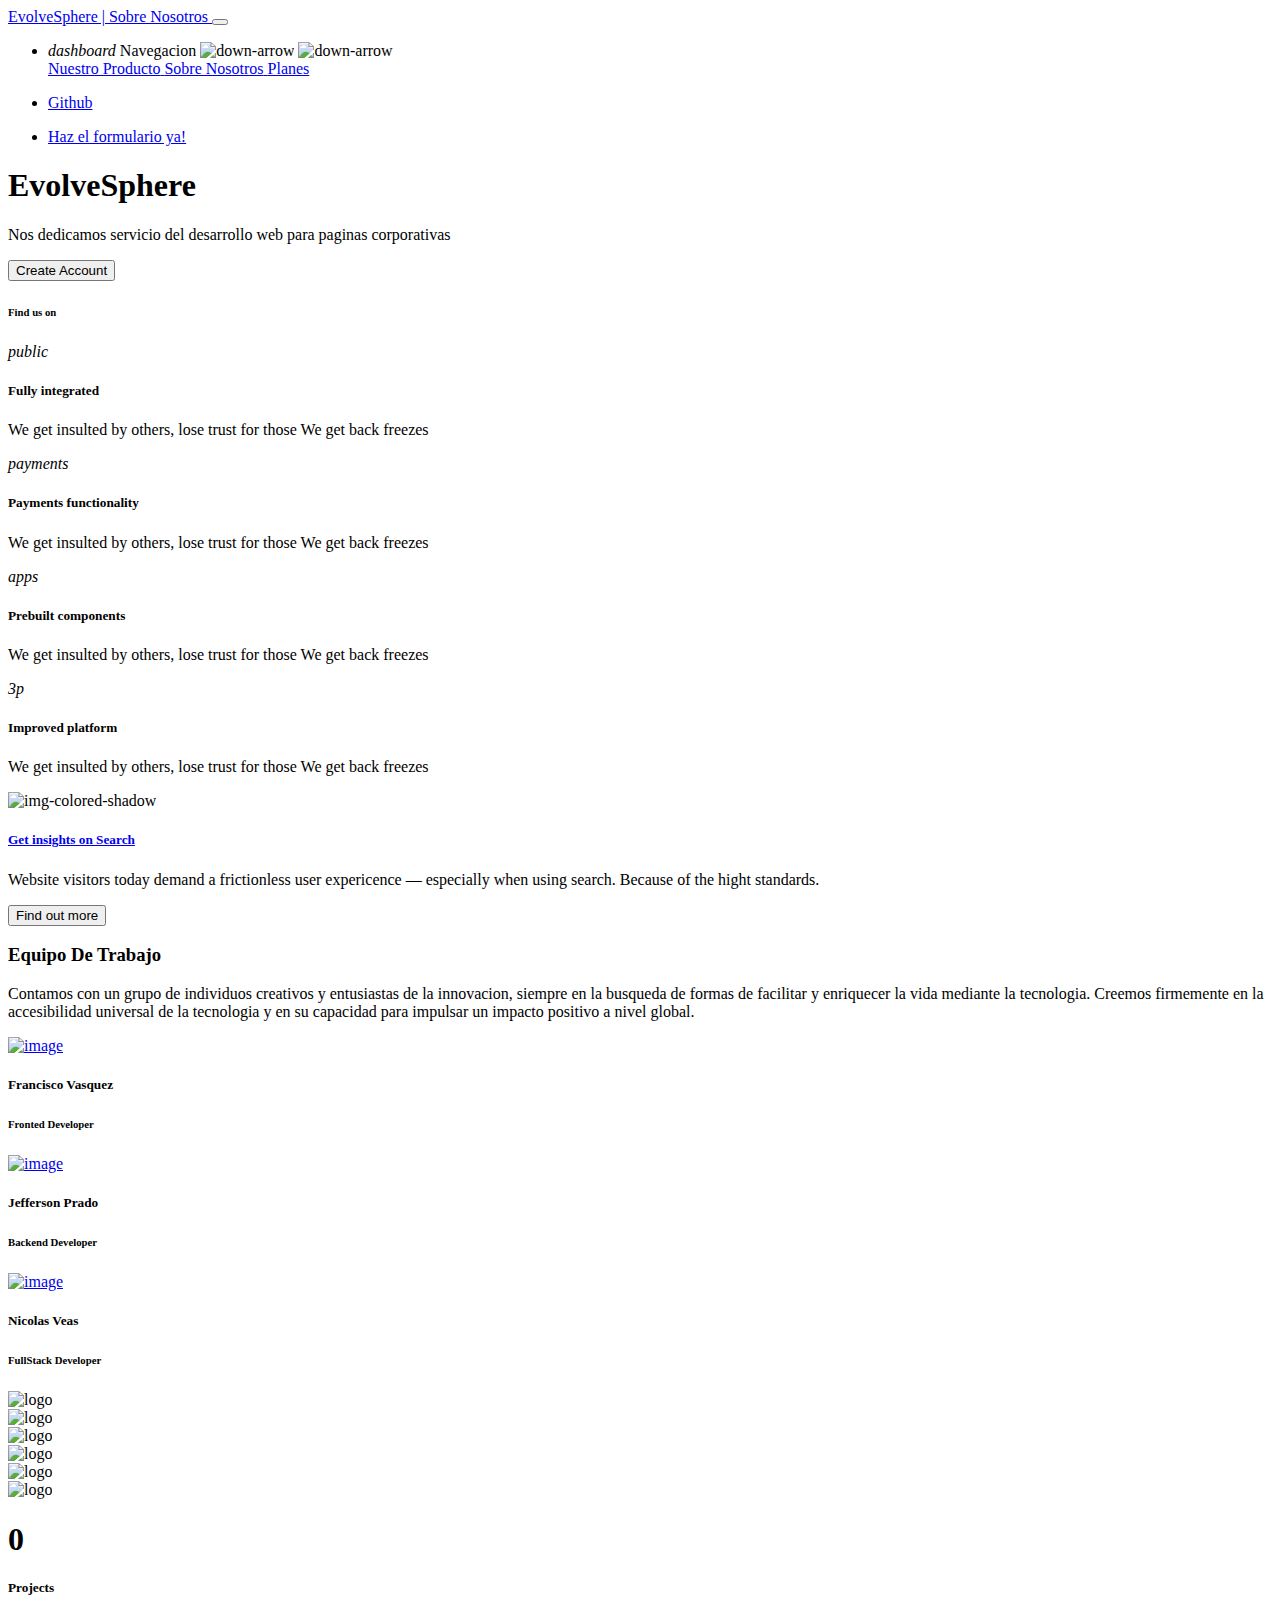
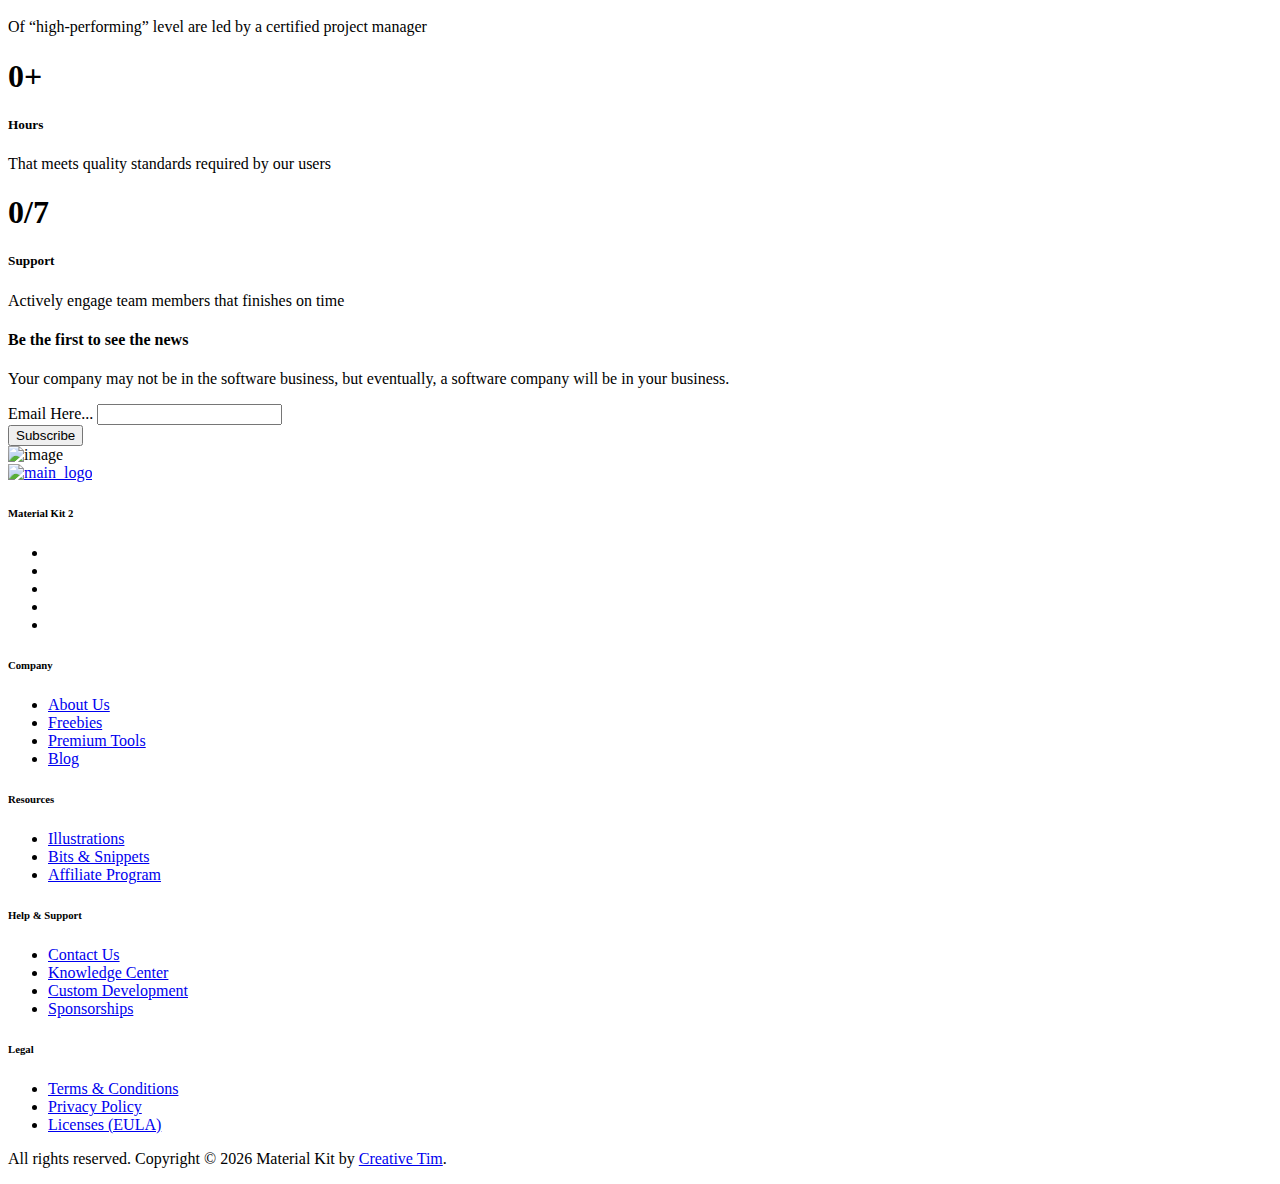
==== about-us.html @ 830c7c58 "actua" ====
<!--
=========================================================
* Material Kit 2 - v3.0.4
=========================================================

* Product Page:  https://www.creative-tim.com/product/material-kit 
* Copyright 2023 Creative Tim (https://www.creative-tim.com)
* Coded by www.creative-tim.com

 =========================================================

* The above copyright notice and this permission notice shall be included in all copies or substantial portions of the Software. -->
<!DOCTYPE html>
<html lang="en" itemscope itemtype="http://schema.org/WebPage">

<head>
  <meta charset="utf-8" />
  <meta name="viewport" content="width=device-width, initial-scale=1, shrink-to-fit=no">
  <link rel="apple-touch-icon" sizes="76x76" href="../assets/img/evolvesphere.png">
  <link rel="icon" type="image/png" href="../assets/img/evolvesphere.png">
  <title>
    EvolveSphere - Sobre Nosotros
  </title>
  <!--     Fonts and icons     -->
  <link rel="stylesheet" type="text/css" href="https://fonts.googleapis.com/css?family=Roboto:300,400,500,700,900|Roboto+Slab:400,700" />
  <!-- Nucleo Icons -->
  <link href="../assets/css/nucleo-icons.css" rel="stylesheet" />
  <link href="../assets/css/nucleo-svg.css" rel="stylesheet" />
  <!-- Font Awesome Icons -->
  <script src="https://kit.fontawesome.com/42d5adcbca.js" crossorigin="anonymous"></script>
  <!-- Material Icons -->
  <link href="https://fonts.googleapis.com/icon?family=Material+Icons+Round" rel="stylesheet">
  <!-- CSS Files -->
  <link id="pagestyle" href="../assets/css/material-kit.css?v=3.0.4" rel="stylesheet" />
  <!-- Nepcha Analytics (nepcha.com) -->
  <!-- Nepcha is a easy-to-use web analytics. No cookies and fully compliant with GDPR, CCPA and PECR. -->
  <script defer data-site="YOUR_DOMAIN_HERE" src="https://api.nepcha.com/js/nepcha-analytics.js"></script>
</head>

<body class="about-us bg-gray-200">
  <!-- Navbar Transparent -->
  <nav class="navbar navbar-expand-lg position-absolute top-0 z-index-3 w-100 shadow-none my-3  navbar-transparent ">
    <div class="container">
      <a class="navbar-brand  text-white " href="https://demos.creative-tim.com/material-kit/presentation" rel="tooltip" title="Designed and Coded by Creative Tim" data-placement="bottom" target="_blank">
        EvolveSphere | Sobre Nosotros
      </a>
      <button class="navbar-toggler shadow-none ms-2" type="button" data-bs-toggle="collapse" data-bs-target="#navigation" aria-controls="navigation" aria-expanded="false" aria-label="Toggle navigation">
        <span class="navbar-toggler-icon mt-2">
          <span class="navbar-toggler-bar bar1"></span>
          <span class="navbar-toggler-bar bar2"></span>
          <span class="navbar-toggler-bar bar3"></span>
        </span>
      </button>
      <div class="collapse navbar-collapse w-100 pt-3 pb-2 py-lg-0 ms-lg-12 ps-lg-5" id="navigation">
        <ul class="navbar-nav navbar-nav-hover ms-auto">
          <li class="nav-item dropdown dropdown-hover mx-2 ms-lg-6"> <!--NAVEGACION-->
            <a class="nav-link ps-2 d-flex justify-content-between cursor-pointer align-items-center" id="dropdownMenuPages8" data-bs-toggle="dropdown" aria-expanded="false">
              <i class="material-icons opacity-6 me-2 text-md">dashboard</i>
              Navegacion
              <img src="../assets/img/down-arrow-white.svg" alt="down-arrow" class="arrow ms-2 d-lg-block d-none">
              <img src="../assets/img/down-arrow-dark.svg" alt="down-arrow" class="arrow ms-2 d-lg-none d-block">
            </a>
            <div class="dropdown-menu dropdown-menu-animation ms-n3 dropdown-md p-3 border-radius-lg mt-0 mt-lg-3" aria-labelledby="dropdownMenuPages8">
              <div class="d-none d-lg-block">
                <a href="index.html" class="dropdown-item border-radius-md">
                  <span>Nuestro Producto</span>
                </a>
                <a href="#" class="dropdown-item border-radius-md">
                  <span>Sobre Nosotros</span>
                </a>
                <a href="#" class="dropdown-item border-radius-md">
                  <span>Planes</span>
                </a>
              </div>
            </div>
          </li>
          <li class="nav-item ms-lg-auto"> <!--GITHUB-->
            <a class="nav-link nav-link-icon me-2" href="https://github.com/EvolveSphere/EvolveSphere.github.io.git" target="_blank">
              <i class="fa fa-github me-1"></i>
              <p class="d-inline text-sm z-index-1 font-weight-bold" data-bs-toggle="tooltip" data-bs-placement="bottom" title="Star us on Github">Github</p>
            </a>
          </li>
          <li class="nav-item my-auto ms-3 ms-lg-0"> <!--CONTACT US-->
            <a href="format.html" class="btn btn-sm  bg-white  mb-0 me-1 mt-2 mt-md-0">Haz el formulario ya!</a>
          </li>
        </ul>
      </div>
    </div>
  </nav>
  <!-- End Navbar -->

  <!-- -------- START HEADER 7 w/ text and video ------- -->
  <header class="bg-gradient-dark"> <!-- Imagen Principal-->
    <div class="page-header min-vh-75" style="background-image: url('../assets/img/bg2.jpg');">
      <span class="mask bg-gradient-dark opacity-6"></span>
      <div class="container">
        <div class="row justify-content-center">
          <div class="col-lg-8 text-center mx-auto my-auto">
            <h1 class="text-white">EvolveSphere</h1>
            <p class="lead mb-4 text-white opacity-8">Nos dedicamos servicio del desarrollo web para paginas corporativas </p>
            <button type="submit" class="btn bg-white text-dark">Create Account</button>
            <h6 class="text-white mb-2 mt-5">Find us on</h6>
            <div class="d-flex justify-content-center">
              <a href="javascript:;"><i class="fab fa-facebook text-lg text-white me-4"></i></a>
              <a href="javascript:;"><i class="fab fa-instagram text-lg text-white me-4"></i></a>
              <a href="javascript:;"><i class="fab fa-twitter text-lg text-white me-4"></i></a>
              <a href="javascript:;"><i class="fab fa-google-plus text-lg text-white"></i></a>
            </div>
          </div>
        </div>
      </div>
    </div>
  </header>
  <!-- -------- END HEADER 7 w/ text and video ------- -->

  <div class="card card-body shadow-xl mx-3 mx-md-4 mt-n6">
    <!-- Section with four info areas left & one card right with image and waves -->
    <section class="py-7"> <!--Detalles de la Empresa -->
      <div class="container">
        <div class="row align-items-center">
          <div class="col-lg-6">
            <div class="row justify-content-start">
              <div class="col-md-6">
                <div class="info">
                  <i class="material-icons text-3xl text-gradient text-info mb-3">public</i>
                  <h5>Fully integrated</h5>
                  <p>We get insulted by others, lose trust for those We get back freezes</p>
                </div>
              </div>
              <div class="col-md-6">
                <div class="info">
                  <i class="material-icons text-3xl text-gradient text-info mb-3">payments</i>
                  <h5>Payments functionality</h5>
                  <p>We get insulted by others, lose trust for those We get back freezes</p>
                </div>
              </div>
            </div>
            <div class="row justify-content-start mt-4">
              <div class="col-md-6">
                <div class="info">
                  <i class="material-icons text-3xl text-gradient text-info mb-3">apps</i>
                  <h5>Prebuilt components</h5>
                  <p>We get insulted by others, lose trust for those We get back freezes</p>
                </div>
              </div>
              <div class="col-md-6">
                <div class="info">
                  <i class="material-icons text-3xl text-gradient text-info mb-3">3p</i>
                  <h5>Improved platform</h5>
                  <p>We get insulted by others, lose trust for those We get back freezes</p>
                </div>
              </div>
            </div>
          </div>
          <div class="col-lg-4 ms-auto mt-lg-0 mt-4">
            <div class="card">
              <div class="card-header p-0 position-relative mt-n4 mx-3 z-index-2">
                <a class="d-block blur-shadow-image">
                  <img src="https://images.unsplash.com/photo-1544717302-de2939b7ef71?ixid=MnwxMjA3fDB8MHxwaG90by1wYWdlfHx8fGVufDB8fHx8&ixlib=rb-1.2.1&auto=format&fit=crop&w=1950&q=80" alt="img-colored-shadow" class="img-fluid border-radius-lg">
                </a>
              </div>
              <div class="card-body text-center">
                <h5 class="font-weight-normal">
                  <a href="javascript:;">Get insights on Search</a>
                </h5>
                <p class="mb-0">
                  Website visitors today demand a frictionless user expericence — especially when using search. Because of the hight standards.
                </p>
                <button type="button" class="btn bg-gradient-info btn-sm mb-0 mt-3">Find out more</button>
              </div>
            </div>
          </div>
        </div>
      </div>
    </section>
    <!-- END Section with four info areas left & one card right with image and waves -->

    <!-- -------- START Features w/ pattern background & stats & rocket -------- -->
    <section class="pb-5 position-relative bg-gradient-dark mx-n3">
      <div class="container">
        <div class="row"> <!--Equipo de Trabajo -->
          <div class="col-md-8 text-start mb-5 mt-5">
            <h3 class="text-white z-index-1 position-relative">Equipo De Trabajo</h3>
            <p class="text-white opacity-8 mb-0">Contamos con un grupo de individuos creativos y entusiastas de la innovacion, siempre en la busqueda de formas de facilitar
              y enriquecer la vida mediante la tecnologia. Creemos firmemente en la accesibilidad universal de la tecnologia y en su capacidad para impulsar un impacto positivo a nivel global.
            </p>
          </div>
        </div>
        <div class="row">
          <div class="col-lg-6 col-12">
            <div class="card card-profile mt-4">
              <div class="row">
                <div class="col-lg-4 col-md-6 col-12 mt-n5">
                  <a href="javascript:;">
                    <div class="p-3 pe-md-0">
                      <img class="w-100 border-radius-md shadow-lg" src="#" alt="image">
                    </div>
                  </a>
                </div>
                <div class="col-lg-8 col-md-6 col-12 my-auto">
                  <div class="card-body ps-lg-0">
                    <h5 class="mb-0">Francisco Vasquez</h5>
                    <h6 class="text-info">Fronted Developer</h6>
                  </div>
                </div>
              </div>
            </div>
          </div>
          <div class="col-lg-6 col-12">
            <div class="card card-profile mt-lg-4 mt-5">
              <div class="row">
                <div class="col-lg-4 col-md-6 col-12 mt-n5">
                  <a href="javascript:;">
                    <div class="p-3 pe-md-0">
                      <img class="w-100 border-radius-md shadow-lg" src="#" alt="image">
                    </div>
                  </a>
                </div>
                <div class="col-lg-8 col-md-6 col-12 my-auto">
                  <div class="card-body ps-lg-0">
                    <h5 class="mb-0">Jefferson Prado</h5>
                    <h6 class="text-info">Backend Developer</h6>
                  </div>
                </div>
              </div>
            </div>
          </div>
        </div>
        <div class="row mt-4">
          <div class="col-lg-6 col-12">
            <div class="card card-profile mt-4 z-index-2">
              <div class="row">
                <div class="col-lg-4 col-md-6 col-12 mt-n5">
                  <a href="javascript:;">
                    <div class="p-3 pe-md-0">
                      <img class="w-100 border-radius-md shadow-lg" src="#" alt="image">
                    </div>
                  </a>
                </div>
                <div class="col-lg-8 col-md-6 col-12 my-auto">
                  <div class="card-body ps-lg-0">
                    <h5 class="mb-0">Nicolas Veas</h5>
                    <h6 class="text-info">FullStack Developer</h6>
                  </div>
                </div>
              </div>
            </div>
          </div>
        </div>
      </div>
    </section>
    <!-- -------- END Features w/ pattern background & stats & rocket -------- -->
    <section class="pt-4 pb-6" id="count-stats">
      <div class="container">
        <div class="row mb-7">
          <div class="col-lg-2 col-md-4 col-6 mb-4">
            <img class="w-100 opacity-7" src="../assets/img/logos/gray-logos/logo-coinbase.svg" alt="logo">
          </div>
          <div class="col-lg-2 col-md-4 col-6 mb-4">
            <img class="w-100 opacity-7" src="../assets/img/logos/gray-logos/logo-nasa.svg" alt="logo">
          </div>
          <div class="col-lg-2 col-md-4 col-6 mb-4">
            <img class="w-100 opacity-7" src="../assets/img/logos/gray-logos/logo-netflix.svg" alt="logo">
          </div>
          <div class="col-lg-2 col-md-4 col-6 mb-4">
            <img class="w-100 opacity-7" src="../assets/img/logos/gray-logos/logo-pinterest.svg" alt="logo">
          </div>
          <div class="col-lg-2 col-md-4 col-6 mb-4">
            <img class="w-100 opacity-7" src="../assets/img/logos/gray-logos/logo-spotify.svg" alt="logo">
          </div>
          <div class="col-lg-2 col-md-4 col-6 mb-4">
            <img class="w-100 opacity-7" src="../assets/img/logos/gray-logos/logo-vodafone.svg" alt="logo">
          </div>
        </div>
        <div class="row justify-content-center text-center">
          <div class="col-md-3">
            <h1 class="text-gradient text-info" id="state1" countTo="5234">0</h1>
            <h5>Projects</h5>
            <p>Of “high-performing” level are led by a certified project manager</p>
          </div>
          <div class="col-md-3">
            <h1 class="text-gradient text-info"><span id="state2" countTo="3400">0</span>+</h1>
            <h5>Hours</h5>
            <p>That meets quality standards required by our users</p>
          </div>
          <div class="col-md-3">
            <h1 class="text-gradient text-info"><span id="state3" countTo="24">0</span>/7</h1>
            <h5>Support</h5>
            <p>Actively engage team members that finishes on time</p>
          </div>
        </div>
      </div>
    </section>
    <!-- -------- START PRE-FOOTER 1 w/ SUBSCRIBE BUTTON AND IMAGE ------- -->
    <section class="my-5 pt-5">
      <div class="container">
        <div class="row">
          <div class="col-md-6 m-auto">
            <h4>Be the first to see the news</h4>
            <p class="mb-4">
              Your company may not be in the software business,
              but eventually, a software company will be in your business.
            </p>
            <div class="row">
              <div class="col-8">
                <div class="input-group input-group-outline">
                  <label class="form-label">Email Here...</label>
                  <input type="text" class="form-control mb-sm-0">
                </div>
              </div>
              <div class="col-4 ps-0">
                <button type="button" class="btn bg-gradient-info mb-0 h-100 position-relative z-index-2">Subscribe</button>
              </div>
            </div>
          </div>
          <div class="col-md-5 ms-auto">
            <div class="position-relative">
              <img class="max-width-50 w-100 position-relative z-index-2" src="../assets/img/macbook.png" alt="image">
            </div>
          </div>
        </div>
      </div>
    </section>
    <!-- -------- END PRE-FOOTER 1 w/ SUBSCRIBE BUTTON AND IMAGE ------- -->
  </div>
  <footer class="footer pt-5 mt-5">
    <div class="container">
      <div class=" row">
        <div class="col-md-3 mb-4 ms-auto">
          <div>
            <a href="https://www.creative-tim.com/product/material-kit">
              <img src="../assets/img/logo-ct-dark.png" class="mb-3 footer-logo" alt="main_logo">
            </a>
            <h6 class="font-weight-bolder mb-4">Material Kit 2</h6>
          </div>
          <div>
            <ul class="d-flex flex-row ms-n3 nav">
              <li class="nav-item">
                <a class="nav-link pe-1" href="https://www.facebook.com/CreativeTim" target="_blank">
                  <i class="fab fa-facebook text-lg opacity-8"></i>
                </a>
              </li>
              <li class="nav-item">
                <a class="nav-link pe-1" href="https://twitter.com/creativetim" target="_blank">
                  <i class="fab fa-twitter text-lg opacity-8"></i>
                </a>
              </li>
              <li class="nav-item">
                <a class="nav-link pe-1" href="https://dribbble.com/creativetim" target="_blank">
                  <i class="fab fa-dribbble text-lg opacity-8"></i>
                </a>
              </li>
              <li class="nav-item">
                <a class="nav-link pe-1" href="https://github.com/creativetimofficial" target="_blank">
                  <i class="fab fa-github text-lg opacity-8"></i>
                </a>
              </li>
              <li class="nav-item">
                <a class="nav-link pe-1" href="https://www.youtube.com/channel/UCVyTG4sCw-rOvB9oHkzZD1w" target="_blank">
                  <i class="fab fa-youtube text-lg opacity-8"></i>
                </a>
              </li>
            </ul>
          </div>
        </div>
        <div class="col-md-2 col-sm-6 col-6 mb-4">
          <div>
            <h6 class="text-sm">Company</h6>
            <ul class="flex-column ms-n3 nav">
              <li class="nav-item">
                <a class="nav-link" href="https://www.creative-tim.com/presentation" target="_blank">
                  About Us
                </a>
              </li>
              <li class="nav-item">
                <a class="nav-link" href="https://www.creative-tim.com/templates/free" target="_blank">
                  Freebies
                </a>
              </li>
              <li class="nav-item">
                <a class="nav-link" href="https://www.creative-tim.com/templates/premium" target="_blank">
                  Premium Tools
                </a>
              </li>
              <li class="nav-item">
                <a class="nav-link" href="https://www.creative-tim.com/blog" target="_blank">
                  Blog
                </a>
              </li>
            </ul>
          </div>
        </div>
        <div class="col-md-2 col-sm-6 col-6 mb-4">
          <div>
            <h6 class="text-sm">Resources</h6>
            <ul class="flex-column ms-n3 nav">
              <li class="nav-item">
                <a class="nav-link" href="https://iradesign.io/" target="_blank">
                  Illustrations
                </a>
              </li>
              <li class="nav-item">
                <a class="nav-link" href="https://www.creative-tim.com/bits" target="_blank">
                  Bits & Snippets
                </a>
              </li>
              <li class="nav-item">
                <a class="nav-link" href="https://www.creative-tim.com/affiliates/new" target="_blank">
                  Affiliate Program
                </a>
              </li>
            </ul>
          </div>
        </div>
        <div class="col-md-2 col-sm-6 col-6 mb-4">
          <div>
            <h6 class="text-sm">Help & Support</h6>
            <ul class="flex-column ms-n3 nav">
              <li class="nav-item">
                <a class="nav-link" href="https://www.creative-tim.com/contact-us" target="_blank">
                  Contact Us
                </a>
              </li>
              <li class="nav-item">
                <a class="nav-link" href="https://www.creative-tim.com/knowledge-center" target="_blank">
                  Knowledge Center
                </a>
              </li>
              <li class="nav-item">
                <a class="nav-link" href="https://services.creative-tim.com/?ref=ct-mk2-footer" target="_blank">
                  Custom Development
                </a>
              </li>
              <li class="nav-item">
                <a class="nav-link" href="https://www.creative-tim.com/sponsorships" target="_blank">
                  Sponsorships
                </a>
              </li>
            </ul>
          </div>
        </div>
        <div class="col-md-2 col-sm-6 col-6 mb-4 me-auto">
          <div>
            <h6 class="text-sm">Legal</h6>
            <ul class="flex-column ms-n3 nav">
              <li class="nav-item">
                <a class="nav-link" href="https://www.creative-tim.com/knowledge-center/terms-of-service" target="_blank">
                  Terms & Conditions
                </a>
              </li>
              <li class="nav-item">
                <a class="nav-link" href="https://www.creative-tim.com/knowledge-center/privacy-policy" target="_blank">
                  Privacy Policy
                </a>
              </li>
              <li class="nav-item">
                <a class="nav-link" href="https://www.creative-tim.com/license" target="_blank">
                  Licenses (EULA)
                </a>
              </li>
            </ul>
          </div>
        </div>
        <div class="col-12">
          <div class="text-center">
            <p class="text-dark my-4 text-sm font-weight-normal">
              All rights reserved. Copyright © <script>
                document.write(new Date().getFullYear())
              </script> Material Kit by <a href="https://www.creative-tim.com" target="_blank">Creative Tim</a>.
            </p>
          </div>
        </div>
      </div>
    </div>
  </footer>
  <!--   Core JS Files   -->
  <script src="../assets/js/core/popper.min.js" type="text/javascript"></script>
  <script src="../assets/js/core/bootstrap.min.js" type="text/javascript"></script>
  <script src="../assets/js/plugins/perfect-scrollbar.min.js"></script>
  <!--  Plugin for TypedJS, full documentation here: https://github.com/inorganik/CountUp.js -->
  <script src="../assets/js/plugins/countup.min.js"></script>
  <!-- Control Center for Material UI Kit: parallax effects, scripts for the example pages etc -->
  <!--  Google Maps Plugin    -->
  <script src="https://maps.googleapis.com/maps/api/js?key=AIzaSyDTTfWur0PDbZWPr7Pmq8K3jiDp0_xUziI"></script>
  <script src="../assets/js/material-kit.min.js?v=3.0.4" type="text/javascript"></script>
  <script>
    // get the element to animate
    var element = document.getElementById('count-stats');
    var elementHeight = element.clientHeight;

    // listen for scroll event and call animate function

    document.addEventListener('scroll', animate);

    // check if element is in view
    function inView() {
      // get window height
      var windowHeight = window.innerHeight;
      // get number of pixels that the document is scrolled
      var scrollY = window.scrollY || window.pageYOffset;
      // get current scroll position (distance from the top of the page to the bottom of the current viewport)
      var scrollPosition = scrollY + windowHeight;
      // get element position (distance from the top of the page to the bottom of the element)
      var elementPosition = element.getBoundingClientRect().top + scrollY + elementHeight;

      // is scroll position greater than element position? (is element in view?)
      if (scrollPosition > elementPosition) {
        return true;
      }

      return false;
    }

    var animateComplete = true;
    // animate element when it is in view
    function animate() {

      // is element in view?
      if (inView()) {
        if (animateComplete) {
          if (document.getElementById('state1')) {
            const countUp = new CountUp('state1', document.getElementById("state1").getAttribute("countTo"));
            if (!countUp.error) {
              countUp.start();
            } else {
              console.error(countUp.error);
            }
          }
          if (document.getElementById('state2')) {
            const countUp1 = new CountUp('state2', document.getElementById("state2").getAttribute("countTo"));
            if (!countUp1.error) {
              countUp1.start();
            } else {
              console.error(countUp1.error);
            }
          }
          if (document.getElementById('state3')) {
            const countUp2 = new CountUp('state3', document.getElementById("state3").getAttribute("countTo"));
            if (!countUp2.error) {
              countUp2.start();
            } else {
              console.error(countUp2.error);
            };
          }
          animateComplete = false;
        }
      }
    }

    if (document.getElementById('typed')) {
      var typed = new Typed("#typed", {
        stringsElement: '#typed-strings',
        typeSpeed: 90,
        backSpeed: 90,
        backDelay: 200,
        startDelay: 500,
        loop: true
      });
    }
  </script>
  <script>
    if (document.getElementsByClassName('page-header')) {
      window.onscroll = debounce(function() {
        var scrollPosition = window.pageYOffset;
        var bgParallax = document.querySelector('.page-header');
        var oVal = (window.scrollY / 3);
        bgParallax.style.transform = 'translate3d(0,' + oVal + 'px,0)';
      }, 6);
    }
  </script>
</body>

</html>
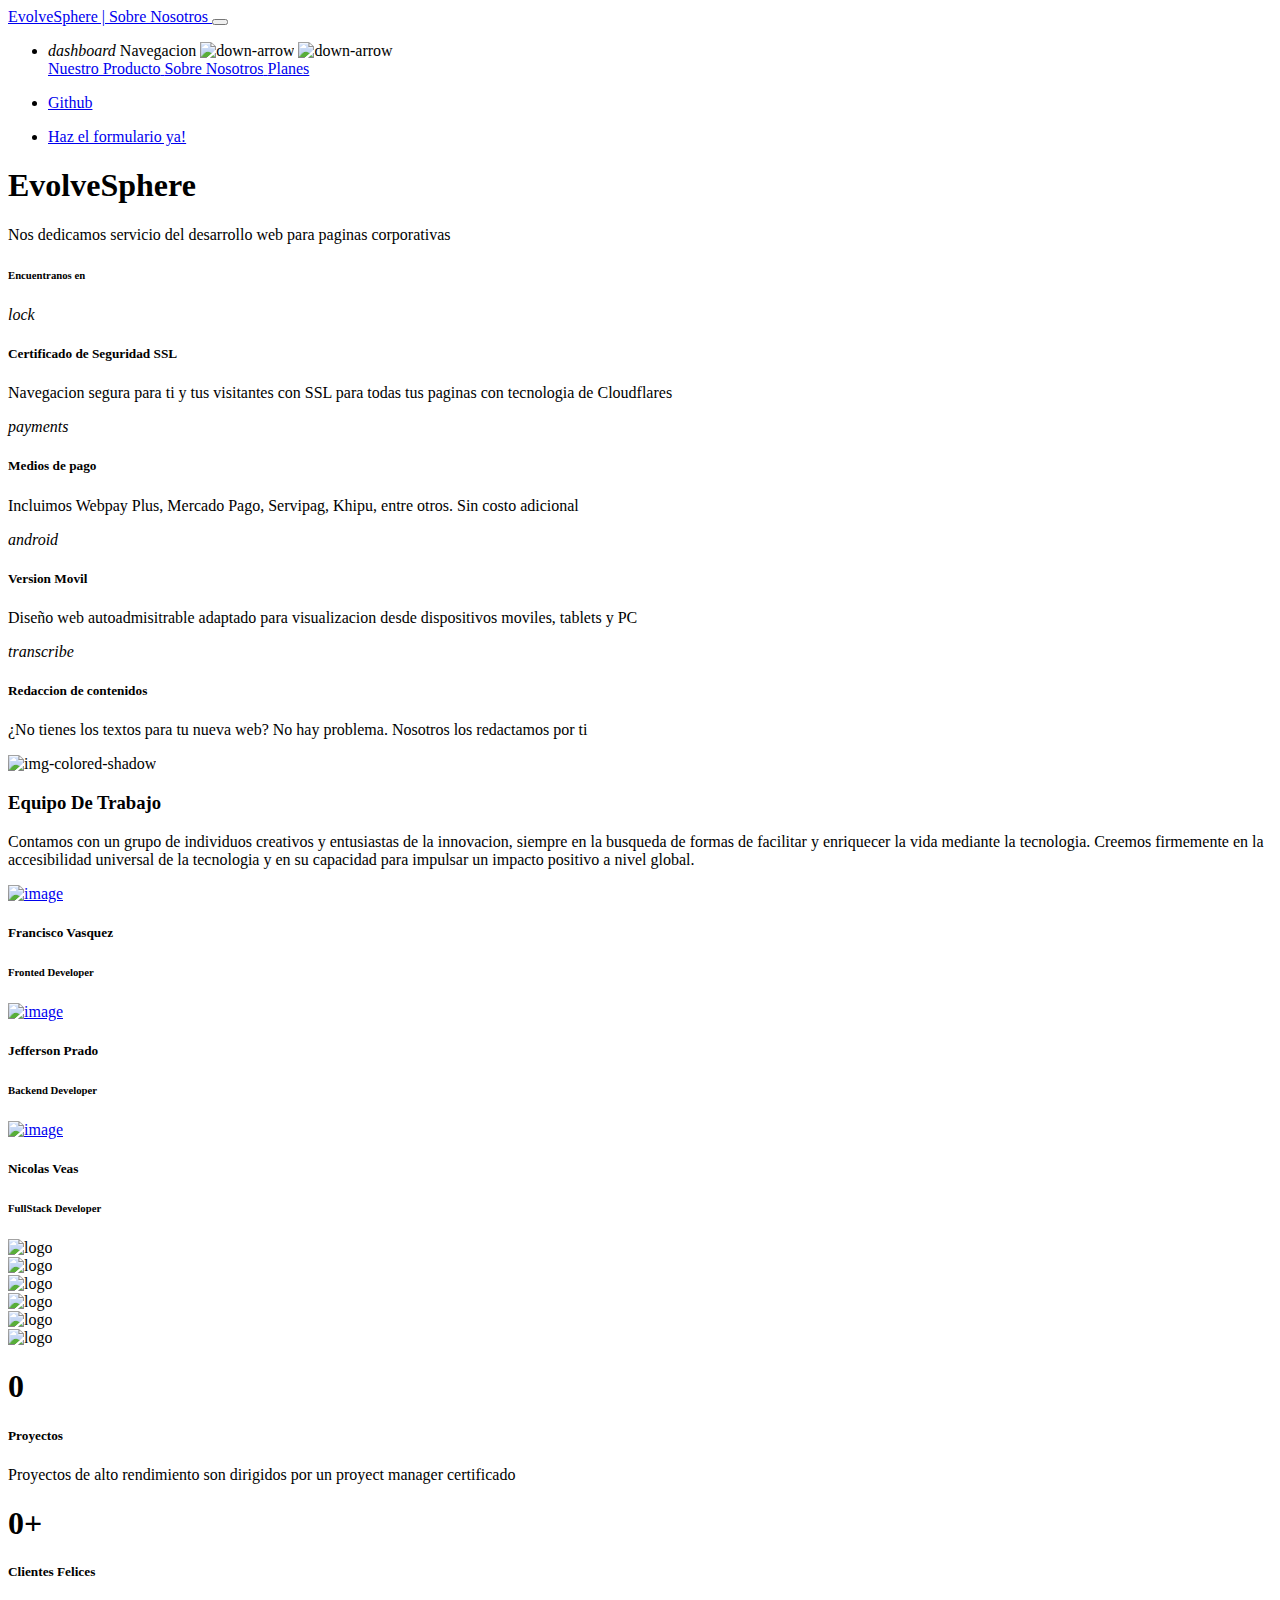
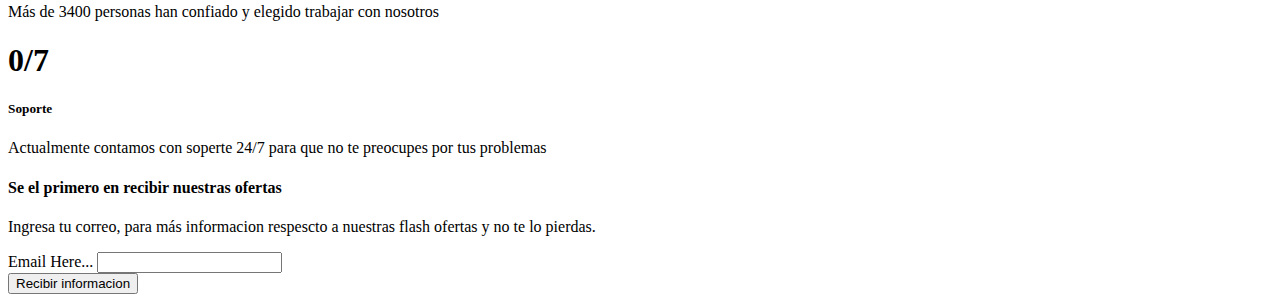
==== commit cc2822fe: "Se referencio la Pagina planes en About Us" ====
--- a/about-us.html
+++ b/about-us.html
@@ -68,7 +68,7 @@
                 <a href="#" class="dropdown-item border-radius-md">
                   <span>Sobre Nosotros</span>
                 </a>
-                <a href="#" class="dropdown-item border-radius-md">
+                <a href="pagos.html" class="dropdown-item border-radius-md">
                   <span>Planes</span>
                 </a>
               </div>
@@ -98,8 +98,7 @@
           <div class="col-lg-8 text-center mx-auto my-auto">
             <h1 class="text-white">EvolveSphere</h1>
             <p class="lead mb-4 text-white opacity-8">Nos dedicamos servicio del desarrollo web para paginas corporativas </p>
-            <button type="submit" class="btn bg-white text-dark">Create Account</button>
-            <h6 class="text-white mb-2 mt-5">Find us on</h6>
+            <h6 class="text-white mb-2 mt-5">Encuentranos en</h6>
             <div class="d-flex justify-content-center">
               <a href="javascript:;"><i class="fab fa-facebook text-lg text-white me-4"></i></a>
               <a href="javascript:;"><i class="fab fa-instagram text-lg text-white me-4"></i></a>
@@ -122,53 +121,42 @@
             <div class="row justify-content-start">
               <div class="col-md-6">
                 <div class="info">
-                  <i class="material-icons text-3xl text-gradient text-info mb-3">public</i>
-                  <h5>Fully integrated</h5>
-                  <p>We get insulted by others, lose trust for those We get back freezes</p>
+                  <i class="material-icons text-3xl text-gradient text-info mb-3">lock</i>
+                  <h5>Certificado de Seguridad SSL</h5>
+                  <p>Navegacion segura para ti y tus visitantes con SSL para todas tus paginas con tecnologia de Cloudflares</p>
                 </div>
               </div>
               <div class="col-md-6">
                 <div class="info">
                   <i class="material-icons text-3xl text-gradient text-info mb-3">payments</i>
-                  <h5>Payments functionality</h5>
-                  <p>We get insulted by others, lose trust for those We get back freezes</p>
+                  <h5>Medios de pago</h5>
+                  <p>Incluimos Webpay Plus, Mercado Pago, Servipag, Khipu, entre otros. Sin costo adicional</p>
                 </div>
               </div>
             </div>
             <div class="row justify-content-start mt-4">
               <div class="col-md-6">
                 <div class="info">
-                  <i class="material-icons text-3xl text-gradient text-info mb-3">apps</i>
-                  <h5>Prebuilt components</h5>
-                  <p>We get insulted by others, lose trust for those We get back freezes</p>
+                  <i class="material-icons text-3xl text-gradient text-info mb-3">android</i>
+                  <h5>Version Movil</h5>
+                  <p>Diseño web autoadmisitrable adaptado para visualizacion desde dispositivos moviles, tablets y PC</p>
                 </div>
               </div>
               <div class="col-md-6">
                 <div class="info">
-                  <i class="material-icons text-3xl text-gradient text-info mb-3">3p</i>
-                  <h5>Improved platform</h5>
-                  <p>We get insulted by others, lose trust for those We get back freezes</p>
+                  <i class="material-icons text-3xl text-gradient text-info mb-3">transcribe</i>
+                  <h5>Redaccion de contenidos</h5>
+                  <p>¿No tienes los textos para tu nueva web? No hay problema. Nosotros los redactamos por ti</p>
                 </div>
               </div>
             </div>
           </div>
           <div class="col-lg-4 ms-auto mt-lg-0 mt-4">
-            <div class="card">
               <div class="card-header p-0 position-relative mt-n4 mx-3 z-index-2">
                 <a class="d-block blur-shadow-image">
-                  <img src="https://images.unsplash.com/photo-1544717302-de2939b7ef71?ixid=MnwxMjA3fDB8MHxwaG90by1wYWdlfHx8fGVufDB8fHx8&ixlib=rb-1.2.1&auto=format&fit=crop&w=1950&q=80" alt="img-colored-shadow" class="img-fluid border-radius-lg">
+                  <img src="assets/img/evolvesphere.png" alt="img-colored-shadow" class="img-fluid border-radius-lg" style="">
                 </a>
               </div>
-              <div class="card-body text-center">
-                <h5 class="font-weight-normal">
-                  <a href="javascript:;">Get insights on Search</a>
-                </h5>
-                <p class="mb-0">
-                  Website visitors today demand a frictionless user expericence — especially when using search. Because of the hight standards.
-                </p>
-                <button type="button" class="btn bg-gradient-info btn-sm mb-0 mt-3">Find out more</button>
-              </div>
-            </div>
           </div>
         </div>
       </div>
@@ -193,7 +181,7 @@
                 <div class="col-lg-4 col-md-6 col-12 mt-n5">
                   <a href="javascript:;">
                     <div class="p-3 pe-md-0">
-                      <img class="w-100 border-radius-md shadow-lg" src="#" alt="image">
+                      <img class="w-100 border-radius-md shadow-lg" src="assets/img/FranciscoVas.png" alt="image">
                     </div>
                   </a>
                 </div>
@@ -212,7 +200,7 @@
                 <div class="col-lg-4 col-md-6 col-12 mt-n5">
                   <a href="javascript:;">
                     <div class="p-3 pe-md-0">
-                      <img class="w-100 border-radius-md shadow-lg" src="#" alt="image">
+                      <img class="w-100 border-radius-md shadow-lg" src="assets/img/Jephe.jpg" alt="image">
                     </div>
                   </a>
                 </div>
@@ -233,7 +221,7 @@
                 <div class="col-lg-4 col-md-6 col-12 mt-n5">
                   <a href="javascript:;">
                     <div class="p-3 pe-md-0">
-                      <img class="w-100 border-radius-md shadow-lg" src="#" alt="image">
+                      <img class="w-100 border-radius-md shadow-lg" src="assets/img/NicoVeas.JPG" alt="image">
                     </div>
                   </a>
                 </div>
@@ -274,19 +262,19 @@
         </div>
         <div class="row justify-content-center text-center">
           <div class="col-md-3">
-            <h1 class="text-gradient text-info" id="state1" countTo="5234">0</h1>
-            <h5>Projects</h5>
-            <p>Of “high-performing” level are led by a certified project manager</p>
+            <h1 class="text-gradient text-info" id="state1" countTo="3710">0</h1>
+            <h5>Proyectos</h5>
+            <p>Proyectos de alto rendimiento son dirigidos por un proyect manager certificado</p>
           </div>
           <div class="col-md-3">
             <h1 class="text-gradient text-info"><span id="state2" countTo="3400">0</span>+</h1>
-            <h5>Hours</h5>
-            <p>That meets quality standards required by our users</p>
+            <h5>Clientes Felices</h5>
+            <p>Más de 3400 personas han confiado y elegido trabajar con nosotros</p>
           </div>
           <div class="col-md-3">
             <h1 class="text-gradient text-info"><span id="state3" countTo="24">0</span>/7</h1>
-            <h5>Support</h5>
-            <p>Actively engage team members that finishes on time</p>
+            <h5>Soporte</h5>
+            <p>Actualmente contamos con soperte 24/7 para que no te preocupes por tus problemas</p>
           </div>
         </div>
       </div>
@@ -296,10 +284,9 @@
       <div class="container">
         <div class="row">
           <div class="col-md-6 m-auto">
-            <h4>Be the first to see the news</h4>
+            <h4>Se el primero en recibir nuestras ofertas</h4>
             <p class="mb-4">
-              Your company may not be in the software business,
-              but eventually, a software company will be in your business.
+              Ingresa tu correo, para más informacion respescto a nuestras flash ofertas y no te lo pierdas.
             </p>
             <div class="row">
               <div class="col-8">
@@ -309,13 +296,8 @@
                 </div>
               </div>
               <div class="col-4 ps-0">
-                <button type="button" class="btn bg-gradient-info mb-0 h-100 position-relative z-index-2">Subscribe</button>
-              </div>
-            </div>
-          </div>
-          <div class="col-md-5 ms-auto">
-            <div class="position-relative">
-              <img class="max-width-50 w-100 position-relative z-index-2" src="../assets/img/macbook.png" alt="image">
+                <button type="button" class="btn bg-gradient-info mb-0 h-100 position-relative z-index-2">Recibir informacion</button>
+              </div>
             </div>
           </div>
         </div>
@@ -323,156 +305,7 @@
     </section>
     <!-- -------- END PRE-FOOTER 1 w/ SUBSCRIBE BUTTON AND IMAGE ------- -->
   </div>
-  <footer class="footer pt-5 mt-5">
-    <div class="container">
-      <div class=" row">
-        <div class="col-md-3 mb-4 ms-auto">
-          <div>
-            <a href="https://www.creative-tim.com/product/material-kit">
-              <img src="../assets/img/logo-ct-dark.png" class="mb-3 footer-logo" alt="main_logo">
-            </a>
-            <h6 class="font-weight-bolder mb-4">Material Kit 2</h6>
-          </div>
-          <div>
-            <ul class="d-flex flex-row ms-n3 nav">
-              <li class="nav-item">
-                <a class="nav-link pe-1" href="https://www.facebook.com/CreativeTim" target="_blank">
-                  <i class="fab fa-facebook text-lg opacity-8"></i>
-                </a>
-              </li>
-              <li class="nav-item">
-                <a class="nav-link pe-1" href="https://twitter.com/creativetim" target="_blank">
-                  <i class="fab fa-twitter text-lg opacity-8"></i>
-                </a>
-              </li>
-              <li class="nav-item">
-                <a class="nav-link pe-1" href="https://dribbble.com/creativetim" target="_blank">
-                  <i class="fab fa-dribbble text-lg opacity-8"></i>
-                </a>
-              </li>
-              <li class="nav-item">
-                <a class="nav-link pe-1" href="https://github.com/creativetimofficial" target="_blank">
-                  <i class="fab fa-github text-lg opacity-8"></i>
-                </a>
-              </li>
-              <li class="nav-item">
-                <a class="nav-link pe-1" href="https://www.youtube.com/channel/UCVyTG4sCw-rOvB9oHkzZD1w" target="_blank">
-                  <i class="fab fa-youtube text-lg opacity-8"></i>
-                </a>
-              </li>
-            </ul>
-          </div>
-        </div>
-        <div class="col-md-2 col-sm-6 col-6 mb-4">
-          <div>
-            <h6 class="text-sm">Company</h6>
-            <ul class="flex-column ms-n3 nav">
-              <li class="nav-item">
-                <a class="nav-link" href="https://www.creative-tim.com/presentation" target="_blank">
-                  About Us
-                </a>
-              </li>
-              <li class="nav-item">
-                <a class="nav-link" href="https://www.creative-tim.com/templates/free" target="_blank">
-                  Freebies
-                </a>
-              </li>
-              <li class="nav-item">
-                <a class="nav-link" href="https://www.creative-tim.com/templates/premium" target="_blank">
-                  Premium Tools
-                </a>
-              </li>
-              <li class="nav-item">
-                <a class="nav-link" href="https://www.creative-tim.com/blog" target="_blank">
-                  Blog
-                </a>
-              </li>
-            </ul>
-          </div>
-        </div>
-        <div class="col-md-2 col-sm-6 col-6 mb-4">
-          <div>
-            <h6 class="text-sm">Resources</h6>
-            <ul class="flex-column ms-n3 nav">
-              <li class="nav-item">
-                <a class="nav-link" href="https://iradesign.io/" target="_blank">
-                  Illustrations
-                </a>
-              </li>
-              <li class="nav-item">
-                <a class="nav-link" href="https://www.creative-tim.com/bits" target="_blank">
-                  Bits & Snippets
-                </a>
-              </li>
-              <li class="nav-item">
-                <a class="nav-link" href="https://www.creative-tim.com/affiliates/new" target="_blank">
-                  Affiliate Program
-                </a>
-              </li>
-            </ul>
-          </div>
-        </div>
-        <div class="col-md-2 col-sm-6 col-6 mb-4">
-          <div>
-            <h6 class="text-sm">Help & Support</h6>
-            <ul class="flex-column ms-n3 nav">
-              <li class="nav-item">
-                <a class="nav-link" href="https://www.creative-tim.com/contact-us" target="_blank">
-                  Contact Us
-                </a>
-              </li>
-              <li class="nav-item">
-                <a class="nav-link" href="https://www.creative-tim.com/knowledge-center" target="_blank">
-                  Knowledge Center
-                </a>
-              </li>
-              <li class="nav-item">
-                <a class="nav-link" href="https://services.creative-tim.com/?ref=ct-mk2-footer" target="_blank">
-                  Custom Development
-                </a>
-              </li>
-              <li class="nav-item">
-                <a class="nav-link" href="https://www.creative-tim.com/sponsorships" target="_blank">
-                  Sponsorships
-                </a>
-              </li>
-            </ul>
-          </div>
-        </div>
-        <div class="col-md-2 col-sm-6 col-6 mb-4 me-auto">
-          <div>
-            <h6 class="text-sm">Legal</h6>
-            <ul class="flex-column ms-n3 nav">
-              <li class="nav-item">
-                <a class="nav-link" href="https://www.creative-tim.com/knowledge-center/terms-of-service" target="_blank">
-                  Terms & Conditions
-                </a>
-              </li>
-              <li class="nav-item">
-                <a class="nav-link" href="https://www.creative-tim.com/knowledge-center/privacy-policy" target="_blank">
-                  Privacy Policy
-                </a>
-              </li>
-              <li class="nav-item">
-                <a class="nav-link" href="https://www.creative-tim.com/license" target="_blank">
-                  Licenses (EULA)
-                </a>
-              </li>
-            </ul>
-          </div>
-        </div>
-        <div class="col-12">
-          <div class="text-center">
-            <p class="text-dark my-4 text-sm font-weight-normal">
-              All rights reserved. Copyright © <script>
-                document.write(new Date().getFullYear())
-              </script> Material Kit by <a href="https://www.creative-tim.com" target="_blank">Creative Tim</a>.
-            </p>
-          </div>
-        </div>
-      </div>
-    </div>
-  </footer>
+  
   <!--   Core JS Files   -->
   <script src="../assets/js/core/popper.min.js" type="text/javascript"></script>
   <script src="../assets/js/core/bootstrap.min.js" type="text/javascript"></script>
@@ -570,4 +403,4 @@
   </script>
 </body>
 
-</html>+</html>
